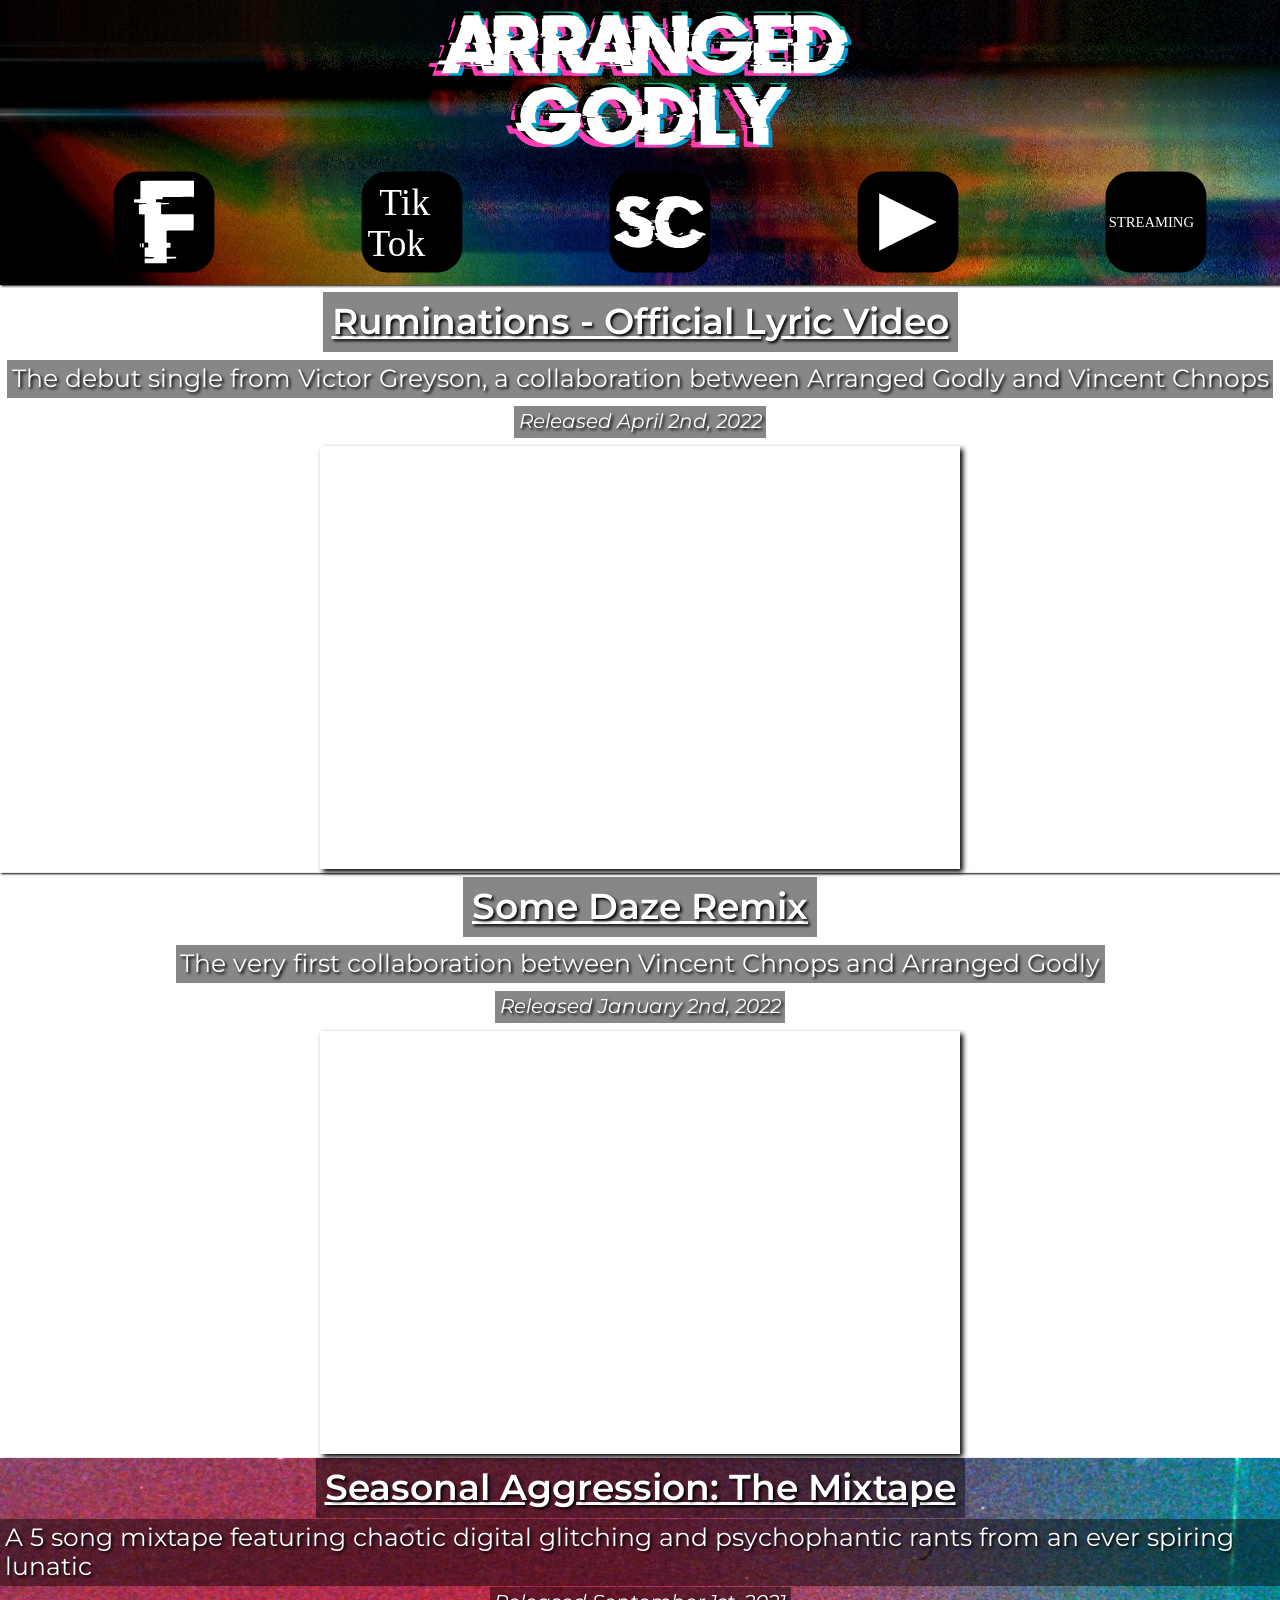
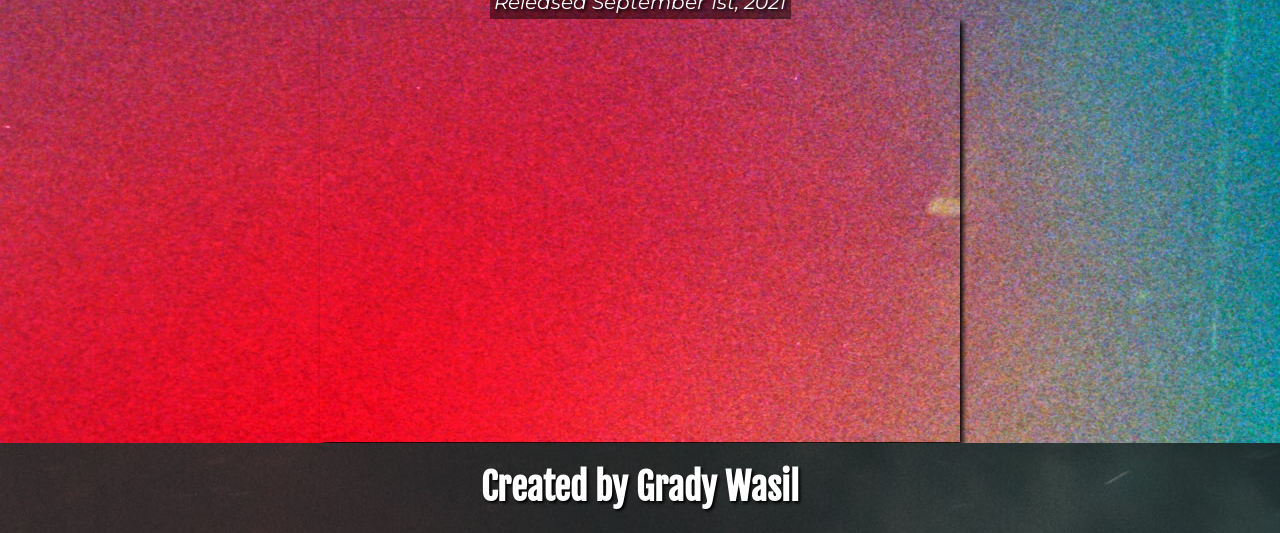
==== index.html @ 909fad0f "more stylization updates" ====
<!DOCTYPE html>
<html>
    <head>
        <link rel="stylesheet" href="normalize.css">
        <link rel="stylesheet" href="style.css">
        <link rel="shortcut icon" href="./images/favicon.svg">
        <meta charset="UTF-8">
        <meta name="author" content="Grady Wasil">
        <meta name="keywords" content="Arranged Godly, arrangedgodly, shitshow productions, shitshowprod, shitshowproductions, seasonal aggression, ruminations, victor greyson, vincent chnops, victorgreyson, vincentchnops">
        <meta name="description" content="The digital hell-hole for Arranged Godly. A webpage to display different coding and musical ventures from Grady Wasil">
        <meta name="viewport" content="width=device-width, initial-scale=1">
        <title>The Digital Hell-Hole of Arranged Godly</title>
    </head>
    <body>
        <header class="header">
            <img src="./images/name-logo.svg" alt="name logo" class="header__logo__main">
            <nav class="nav">
                <ul class="nav__list">
                    <li>
                        <a href="https://www.facebook.com/arrangedgodly" target="_blank"><div class="header__logo header__logo_facebook"></div></a>
                    </li>
                    <li>
                        <a href="https://www.tiktok.com/@arrangedgodly" target="_blank"><div class="header__logo header__logo_tiktok"></div></a>
                    </li>
                    <li>
                        <a href="https://soundcloud.com/arrangedgodly" target="_blank"><div class="header__logo header__logo_soundcloud"></div></a>
                    </li>
                    <li>
                        <a href="https://www.youtube.com/channel/UCYH3KPRayKp2TVUujpQbhCg" target="_blank"><div class="header__logo header__logo_youtube"></div></a>
                    </li>
                    <li>
                        <a href="https://songwhip.com/arrangedgodly" target="_blank"><div class="header__logo header__logo_streaming"></div></a>
                    </li>
                </ul>
            </nav>
        </header>
        <main>
            <section class="section section_backgroundone">
                <h2 class="section__title">Ruminations - Official Lyric Video</h2>
                <p class="section__text">The debut single from Victor Greyson, a collaboration between Arranged Godly and Vincent Chnops</p>
                <p class="section__subtext">Released April 2nd, 2022</p>
                <div class="iframe-container">
                    <iframe class="iframe" src="https://www.youtube.com/embed/emxzHHM1im8" title="YouTube video player" frameborder="0" allow="accelerometer; autoplay; clipboard-write; encrypted-media; gyroscope; picture-in-picture" allowfullscreen></iframe>
                </div>
            </section>
            <section class="section section_backgroundtwo">
                <h2 class="section__title">Some Daze Remix</h2>
                <p class="section__text">The very first collaboration between Vincent Chnops and Arranged Godly</p>
                <p class="section__subtext">Released January 2nd, 2022</p>
                <div class="iframe-container">
                    <iframe class="iframe" scrolling="no" frameborder="no" allow="autoplay" src="https://w.soundcloud.com/player/?url=https%3A//api.soundcloud.com/tracks/1189059055&color=%23ff5500&auto_play=false&hide_related=false&show_comments=true&show_user=true&show_reposts=false&show_teaser=true&visual=true"></iframe>
                </div>
            </section>
            <section class="section section_backgroundthree">
                <h2 class="section__title">Seasonal Aggression: The Mixtape</h2>
                <p class="section__text">A 5 song mixtape featuring chaotic digital glitching and psychophantic rants from an ever spiring lunatic</p>
                <p class="section__subtext">Released September 1st, 2021</p>
                <div class="iframe-container">
                    <iframe class="iframe" scrolling="no" frameborder="no" allow="autoplay" src="https://w.soundcloud.com/player/?url=https%3A//api.soundcloud.com/tracks/1107296572&color=%23ff5500&auto_play=false&hide_related=false&show_comments=true&show_user=true&show_reposts=false&show_teaser=true&visual=true"></iframe>
                </div>
            </section>
        </main>
    </body>
    <footer class="footer">
        <h3 class="footer__title">Created by Grady Wasil</h3>
    </footer>
</html>
---- style.css ----
@import url('https://fonts.googleapis.com/css2?family=Fjalla+One&family=Montserrat&display=swap'); /* font-family: 'Fjalla One', sans-serif; or font-family: 'Montserrat', sans-serif; */

@font-face {
    font-family: 'Doctor Glitch';
    src: url('./fonts/Doctor\ Glitch.otf') format('opentype');
}

@font-face {
    font-family: 'Hexagon';
    src: url('./fonts/HEXAGON_.TTF') format('truetype');
}

* {
    margin: 0;
}

.header {
    width: 100%;
    height: auto;
    display: flex;
    flex-direction: column;
    align-content: space-between;
    justify-content: space-between;
    font-family: 'Fjalla One', sans-serif;
    background-image: url(./images/header-background.jpg);
    box-shadow: 1px 1px 2px black;
    position: fixed;
    top: 0;
    right: 0;
    z-index: 1;
}

.header__logo__main {
    width: 50vmin;
    height: auto;
    margin: 1vmin auto 1vmin auto;
}

.header__logo {
    width: 12vmin;
    height: 12vmin;
    margin: 1vmin;
}

.header__logo_facebook {
    background-image: url(./images/facebook-logo-off.svg);
}

.header__logo_facebook:hover {
    background-image: url(./images/facebook-logo-on.svg);
}

.header__logo_tiktok {
    background-image: url(./images/tiktok-logo-off.svg);
}

.header__logo_tiktok:hover {
    background-image: url(./images/tiktok-logo-on.svg);
}

.header__logo_soundcloud {
    background-image: url(./images/soundcloud-logo-off.svg);
}

.header__logo_soundcloud:hover {
    background-image: url(./images/soundcloud-logo-on.svg);
}

.header__logo_youtube {
    background-image: url(./images/youtube-logo-off.svg);
}

.header__logo_youtube:hover {
    background-image: url(./images/youtube-logo-on.svg);
}

.header__logo_streaming {
    background-image: url(./images/streaming-logo-off.svg);
}

.header__logo_streaming:hover {
    background-image: url(./images/streaming-logo-on.svg);
}

.nav__list {
    font-family: 'Doctor Glitch';
    list-style: none;
    text-decoration: none;
    display: flex;
    flex-flow: row nowrap;
    justify-content: space-around;
    text-shadow: 2px 2px 3px black;
}

a {
    text-decoration: none;
    font-size: 3.4vmin;
    color: white;
    padding-bottom: .5vh;
}

.section {
    height: 65vh;
    width: 100%;
    margin: auto;
    display: flex;
    flex-flow: column wrap;
    align-items: center;
    align-content: space-evenly;
    font-family: 'Montserrat', sans-serif;
    box-shadow: 1px 1px 2px black;
}

.section_backgroundone {
    background-image: url(./images/section-background.jpg);
}

.section_backgroundtwo {
    background-image: url(./images/section-background2.jpg);
}

.section_backgroundthree {
    background-image: url(./images/section-background3.jpg);
}

.section:first-of-type {
    margin-top: 32vh;
}

.section__title {
    padding: 1vh;
    font-size: 4vmin;
    font-weight: 600;
    text-decoration: underline;
    margin: auto;
    color: white;
    text-shadow: 2px 2px 3px black;
    background: rgba(0, 0, 0, 0.47);
}

.section__text {
    padding: .5vh;
    font-size: 2.8vmin;
    margin: auto;
    color: white;
    text-shadow: 2px 2px 3px black;
    background: rgba(0, 0, 0, 0.47);
}

.section__subtext {
    padding: .5vh;
    font-size: 2.2vmin;
    font-style: italic;
    margin: auto;
    color: white;
    text-shadow: 2px 2px 3px black;
    background: rgba(0, 0, 0, 0.47);
}
.iframe-container {
  position: relative;
  margin: auto;
  width: 50vw;
  height: 47vh;
  z-index: 0;
  box-shadow: 3px 3px 5px black;
}

.iframe {
  position: absolute;
  top: 0;
  left: 0;
  bottom: 0;
  right: 0;
  width: 100%;
  height: 100%;
  padding-bottom: 3vmin;
}

.footer {
    display: flex;
    align-items: center;
    justify-content: center;
    font-family: 'Fjalla One', sans-serif;
    background-image: url(./images/footer-background.jpg);
    position: relative;
    bottom: 0;
    width: 100%;
    height: 10vh;
}

.footer__title {
    font-size: 4vmin;
    color: white;
    text-shadow: 2px 2px 3px black;
}
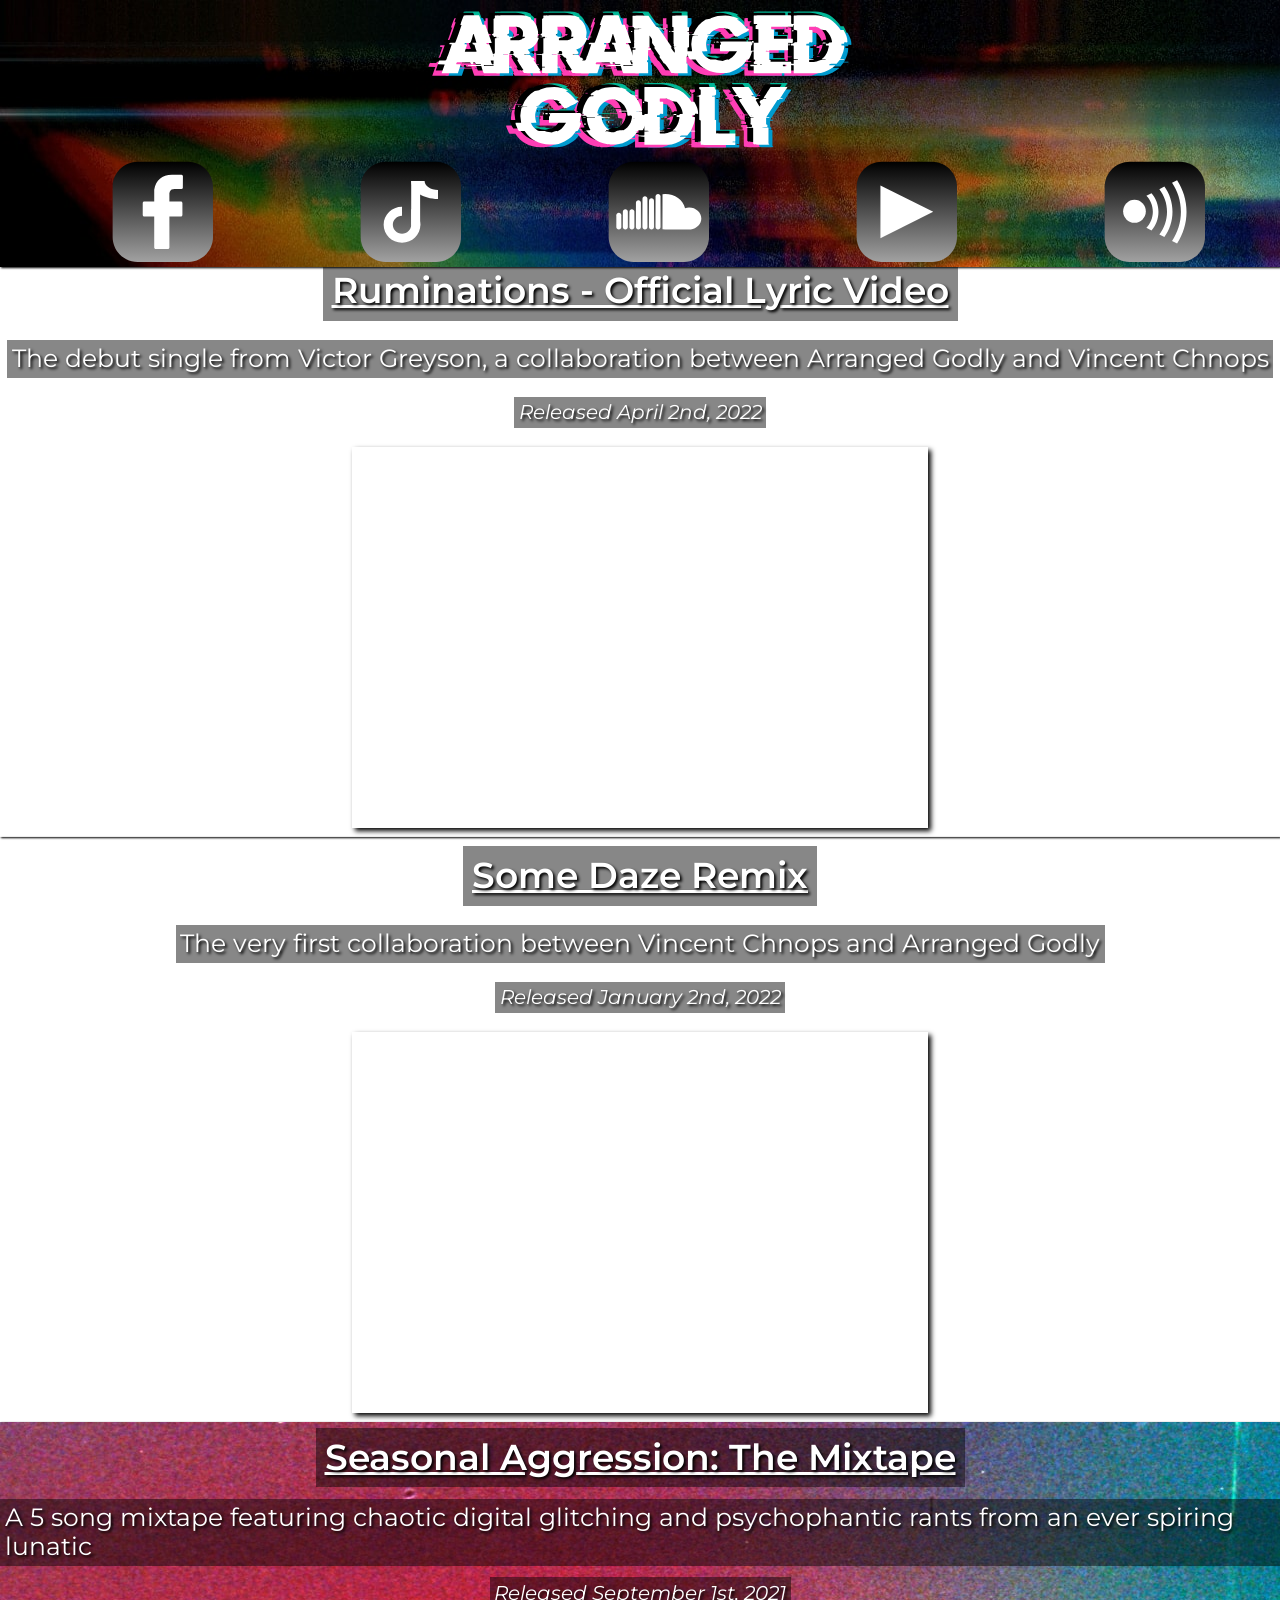
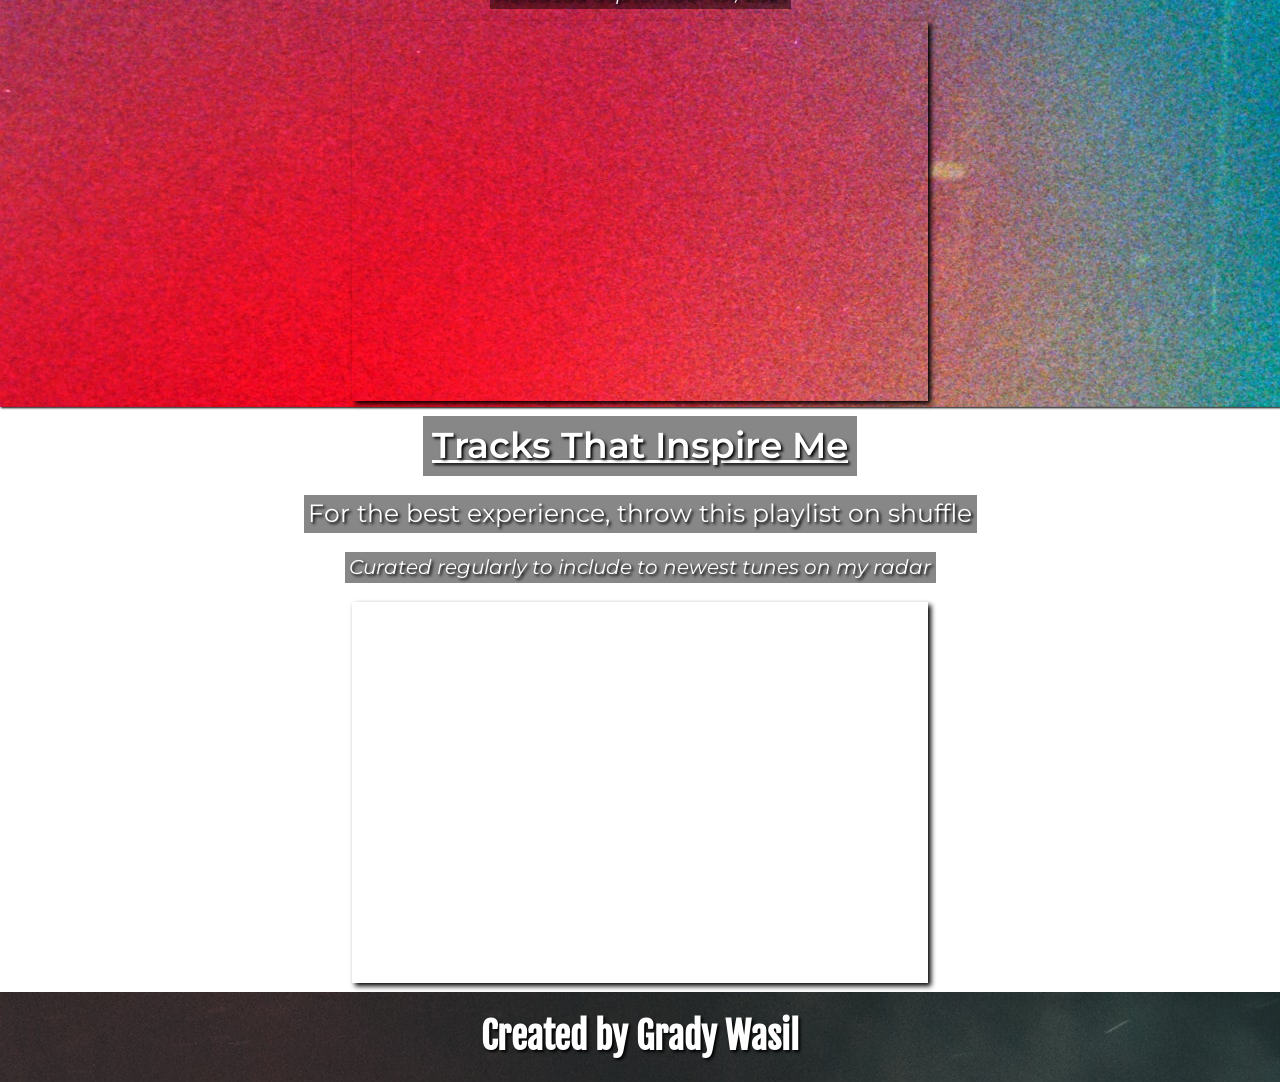
==== commit 6834da72: "semantic changes and stylization updates" ====
--- a/index.html
+++ b/index.html
@@ -40,7 +40,7 @@
                 <p class="section__text">The debut single from Victor Greyson, a collaboration between Arranged Godly and Vincent Chnops</p>
                 <p class="section__subtext">Released April 2nd, 2022</p>
                 <div class="iframe-container">
-                    <iframe class="iframe" src="https://www.youtube.com/embed/emxzHHM1im8" title="YouTube video player" frameborder="0" allow="accelerometer; autoplay; clipboard-write; encrypted-media; gyroscope; picture-in-picture" allowfullscreen></iframe>
+                    <iframe class="iframe" src="https://www.youtube.com/embed/emxzHHM1im8" title="YouTube video player" allow="accelerometer; autoplay; clipboard-write; encrypted-media; gyroscope; picture-in-picture" allowfullscreen></iframe>
                 </div>
             </section>
             <section class="section section_backgroundtwo">
@@ -48,7 +48,7 @@
                 <p class="section__text">The very first collaboration between Vincent Chnops and Arranged Godly</p>
                 <p class="section__subtext">Released January 2nd, 2022</p>
                 <div class="iframe-container">
-                    <iframe class="iframe" scrolling="no" frameborder="no" allow="autoplay" src="https://w.soundcloud.com/player/?url=https%3A//api.soundcloud.com/tracks/1189059055&color=%23ff5500&auto_play=false&hide_related=false&show_comments=true&show_user=true&show_reposts=false&show_teaser=true&visual=true"></iframe>
+                    <iframe class="iframe" scrolling="no" allow="autoplay" src="https://w.soundcloud.com/player/?url=https%3A//api.soundcloud.com/tracks/1189059055&color=%23ff5500&auto_play=false&hide_related=false&show_comments=true&show_user=true&show_reposts=false&show_teaser=true&visual=true"></iframe>
                 </div>
             </section>
             <section class="section section_backgroundthree">
@@ -56,7 +56,15 @@
                 <p class="section__text">A 5 song mixtape featuring chaotic digital glitching and psychophantic rants from an ever spiring lunatic</p>
                 <p class="section__subtext">Released September 1st, 2021</p>
                 <div class="iframe-container">
-                    <iframe class="iframe" scrolling="no" frameborder="no" allow="autoplay" src="https://w.soundcloud.com/player/?url=https%3A//api.soundcloud.com/tracks/1107296572&color=%23ff5500&auto_play=false&hide_related=false&show_comments=true&show_user=true&show_reposts=false&show_teaser=true&visual=true"></iframe>
+                    <iframe class="iframe" scrolling="no" allow="autoplay" src="https://w.soundcloud.com/player/?url=https%3A//api.soundcloud.com/tracks/1107296572&color=%23ff5500&auto_play=false&hide_related=false&show_comments=true&show_user=true&show_reposts=false&show_teaser=true&visual=true"></iframe>
+                </div>
+            </section>
+            <section class="section">
+                <h2 class="section__title">Tracks That Inspire Me</h2>
+                <p class="section__text">For the best experience, throw this playlist on shuffle</p>
+                <p class="section__subtext">Curated regularly to include to newest tunes on my radar</p>
+                <div class="iframe-container">
+                    <iframe class="iframe" src="https://open.spotify.com/embed/playlist/3lCJYhgk72nuZrypfOitEA?utm_source=generator&theme=0" allowfullscreen="" allow="autoplay; clipboard-write; encrypted-media; fullscreen; picture-in-picture"></iframe>
                 </div>
             </section>
         </main>
--- a/style.css
+++ b/style.css
@@ -39,7 +39,7 @@
 .header__logo {
     width: 12vmin;
     height: 12vmin;
-    margin: 1vmin;
+    margin: auto;
 }
 
 .header__logo_facebook {
@@ -124,7 +124,7 @@
 }
 
 .section:first-of-type {
-    margin-top: 32vh;
+    margin-top: 28vh;
 }
 
 .section__title {
@@ -159,14 +159,18 @@
 .iframe-container {
   position: relative;
   margin: auto;
-  width: 50vw;
-  height: 47vh;
+  width: 45%;
+  height: 65%;
   z-index: 0;
   box-shadow: 3px 3px 5px black;
 }
 
 .iframe {
   position: absolute;
+  border: 5px;
+  border-radius: 10px;
+  border-color: rgba(0, 0, 0, 0.47);
+  margin: 0;
   top: 0;
   left: 0;
   bottom: 0;
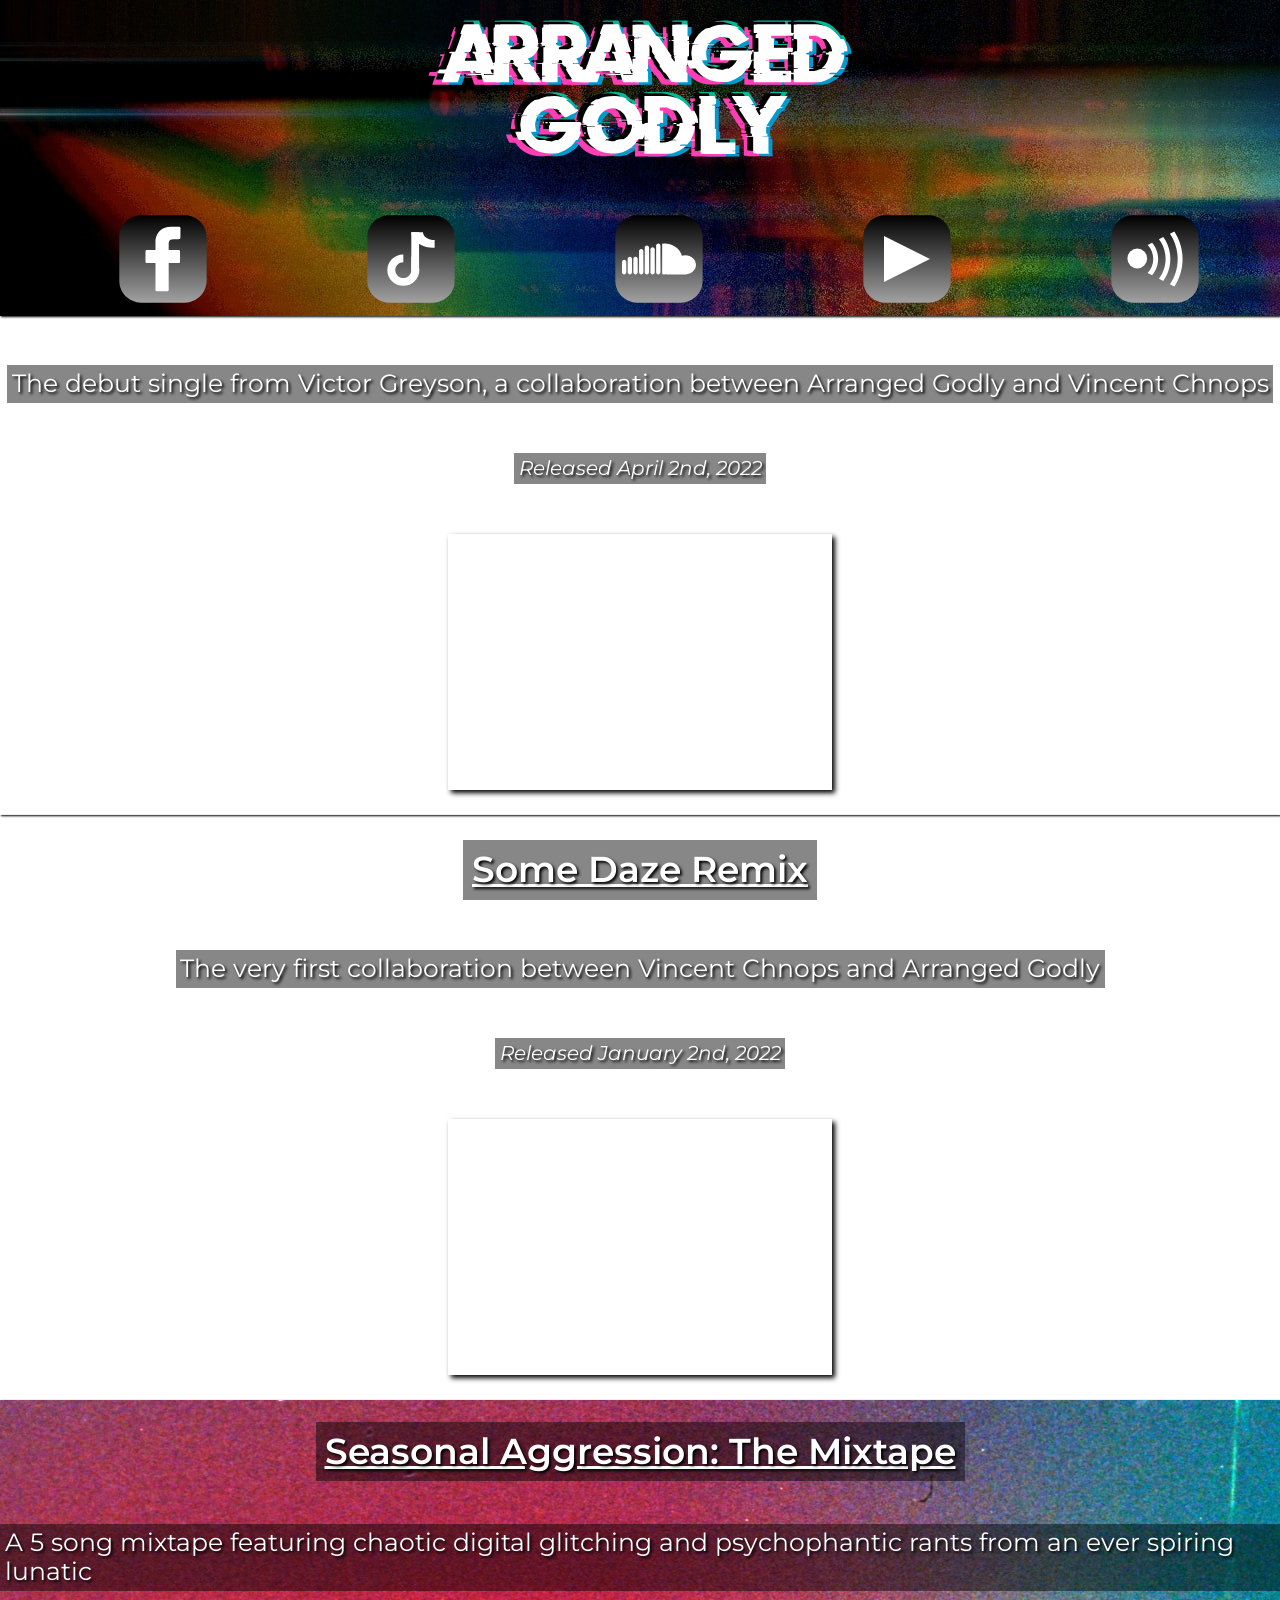
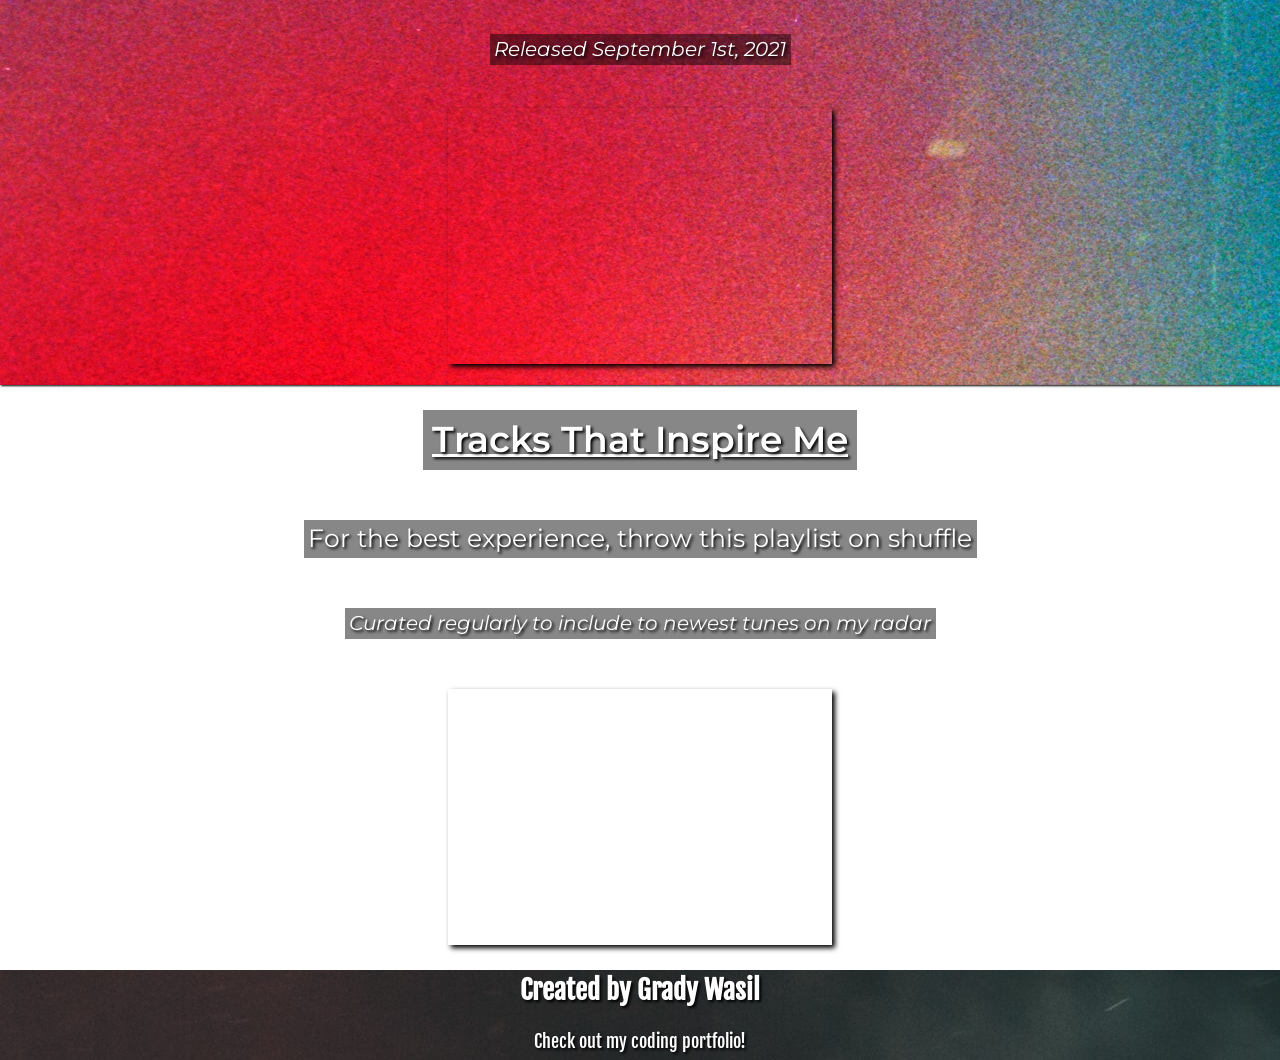
==== commit cd3c78be: "added portfolio project in progress to the footer" ====
--- a/index.html
+++ b/index.html
@@ -17,19 +17,44 @@
             <nav class="nav">
                 <ul class="nav__list">
                     <li>
-                        <a href="https://www.facebook.com/arrangedgodly" target="_blank"><div class="header__logo header__logo_facebook"></div></a>
+                        <a 
+                            href="https://www.facebook.com/arrangedgodly" 
+                            target="_blank"
+                        >
+                        <div class="header__logo header__logo_facebook"></div>
+                        </a>
                     </li>
                     <li>
-                        <a href="https://www.tiktok.com/@arrangedgodly" target="_blank"><div class="header__logo header__logo_tiktok"></div></a>
+                        <a 
+                            href="https://www.tiktok.com/@arrangedgodly"
+                            target="_blank"
+                        >
+                        <div class="header__logo header__logo_tiktok"></div>
+                        </a>
                     </li>
                     <li>
-                        <a href="https://soundcloud.com/arrangedgodly" target="_blank"><div class="header__logo header__logo_soundcloud"></div></a>
+                        <a 
+                            href="https://soundcloud.com/arrangedgodly"
+                            target="_blank"
+                        >
+                        <div class="header__logo header__logo_soundcloud"></div>
+                        </a>
                     </li>
                     <li>
-                        <a href="https://www.youtube.com/channel/UCYH3KPRayKp2TVUujpQbhCg" target="_blank"><div class="header__logo header__logo_youtube"></div></a>
+                        <a
+                            href="https://www.youtube.com/channel/UCYH3KPRayKp2TVUujpQbhCg"
+                            target="_blank"
+                        >
+                        <div class="header__logo header__logo_youtube"></div>
+                        </a>
                     </li>
                     <li>
-                        <a href="https://songwhip.com/arrangedgodly" target="_blank"><div class="header__logo header__logo_streaming"></div></a>
+                        <a 
+                            href="https://songwhip.com/arrangedgodly" 
+                            target="_blank"
+                        >
+                        <div class="header__logo header__logo_streaming"></div>
+                        </a>
                     </li>
                 </ul>
             </nav>
@@ -40,7 +65,14 @@
                 <p class="section__text">The debut single from Victor Greyson, a collaboration between Arranged Godly and Vincent Chnops</p>
                 <p class="section__subtext">Released April 2nd, 2022</p>
                 <div class="iframe-container">
-                    <iframe class="iframe" src="https://www.youtube.com/embed/emxzHHM1im8" title="YouTube video player" allow="accelerometer; autoplay; clipboard-write; encrypted-media; gyroscope; picture-in-picture" allowfullscreen></iframe>
+                    <iframe 
+                        class="iframe"
+                        src="https://www.youtube.com/embed/emxzHHM1im8"
+                        title="YouTube video player"
+                        allow="accelerometer; autoplay; clipboard-write; encrypted-media; gyroscope; picture-in-picture"
+                        allowfullscreen
+                    >
+                    </iframe>
                 </div>
             </section>
             <section class="section section_backgroundtwo">
@@ -48,7 +80,13 @@
                 <p class="section__text">The very first collaboration between Vincent Chnops and Arranged Godly</p>
                 <p class="section__subtext">Released January 2nd, 2022</p>
                 <div class="iframe-container">
-                    <iframe class="iframe" scrolling="no" allow="autoplay" src="https://w.soundcloud.com/player/?url=https%3A//api.soundcloud.com/tracks/1189059055&color=%23ff5500&auto_play=false&hide_related=false&show_comments=true&show_user=true&show_reposts=false&show_teaser=true&visual=true"></iframe>
+                    <iframe 
+                        class="iframe" 
+                        scrolling="no" 
+                        allow="autoplay" 
+                        src="https://w.soundcloud.com/player/?url=https%3A//api.soundcloud.com/tracks/1189059055&color=%23ff5500&auto_play=false&hide_related=false&show_comments=true&show_user=true&show_reposts=false&show_teaser=true&visual=true"
+                    >
+                    </iframe>
                 </div>
             </section>
             <section class="section section_backgroundthree">
@@ -56,7 +94,13 @@
                 <p class="section__text">A 5 song mixtape featuring chaotic digital glitching and psychophantic rants from an ever spiring lunatic</p>
                 <p class="section__subtext">Released September 1st, 2021</p>
                 <div class="iframe-container">
-                    <iframe class="iframe" scrolling="no" allow="autoplay" src="https://w.soundcloud.com/player/?url=https%3A//api.soundcloud.com/tracks/1107296572&color=%23ff5500&auto_play=false&hide_related=false&show_comments=true&show_user=true&show_reposts=false&show_teaser=true&visual=true"></iframe>
+                    <iframe 
+                        class="iframe" 
+                        scrolling="no" 
+                        allow="autoplay" 
+                        src="https://w.soundcloud.com/player/?url=https%3A//api.soundcloud.com/tracks/1107296572&color=%23ff5500&auto_play=false&hide_related=false&show_comments=true&show_user=true&show_reposts=false&show_teaser=true&visual=true"
+                    >
+                    </iframe>
                 </div>
             </section>
             <section class="section">
@@ -64,12 +108,19 @@
                 <p class="section__text">For the best experience, throw this playlist on shuffle</p>
                 <p class="section__subtext">Curated regularly to include to newest tunes on my radar</p>
                 <div class="iframe-container">
-                    <iframe class="iframe" src="https://open.spotify.com/embed/playlist/3lCJYhgk72nuZrypfOitEA?utm_source=generator&theme=0" allowfullscreen="" allow="autoplay; clipboard-write; encrypted-media; fullscreen; picture-in-picture"></iframe>
+                    <iframe 
+                        class="iframe" 
+                        src="https://open.spotify.com/embed/playlist/3lCJYhgk72nuZrypfOitEA?utm_source=generator&theme=0" 
+                        allowfullscreen="" 
+                        allow="autoplay; clipboard-write; encrypted-media; fullscreen; picture-in-picture"
+                    >
+                    </iframe>
                 </div>
             </section>
         </main>
     </body>
     <footer class="footer">
         <h3 class="footer__title">Created by Grady Wasil</h3>
+        <a href="./projects/portfolio-project/index.html" class="footer__link">Check out my coding portfolio!</a>
     </footer>
 </html>
--- a/style.css
+++ b/style.css
@@ -20,7 +20,7 @@
     display: flex;
     flex-direction: column;
     align-content: space-between;
-    justify-content: space-between;
+    justify-content: space-around;
     font-family: 'Fjalla One', sans-serif;
     background-image: url(./images/header-background.jpg);
     box-shadow: 1px 1px 2px black;
@@ -28,18 +28,26 @@
     top: 0;
     right: 0;
     z-index: 1;
+    overflow: hidden;
 }
 
 .header__logo__main {
     width: 50vmin;
     height: auto;
-    margin: 1vmin auto 1vmin auto;
+    margin: 2vmin auto 5vmin auto;
+    animation: jitters 6s infinite linear alternate;
 }
 
 .header__logo {
-    width: 12vmin;
-    height: 12vmin;
-    margin: auto;
+    width: 10.5vmin;
+    height: 10.5vmin;
+    margin: 1vmin auto 1vmin;
+    transition: transform 0.4s ease-in-out;
+    transition: background-image 0.4s linear;
+}
+
+.header__logo:hover {
+    transform: scale(1.15) translate(0, -5%);
 }
 
 .header__logo_facebook {
@@ -124,7 +132,7 @@
 }
 
 .section:first-of-type {
-    margin-top: 28vh;
+    margin-top: 18vmax;
 }
 
 .section__title {
@@ -159,8 +167,8 @@
 .iframe-container {
   position: relative;
   margin: auto;
-  width: 45%;
-  height: 65%;
+  width: 30vw;
+  height: 20vw;
   z-index: 0;
   box-shadow: 3px 3px 5px black;
 }
@@ -182,8 +190,9 @@
 
 .footer {
     display: flex;
+    flex-direction: column;
     align-items: center;
-    justify-content: center;
+    justify-content: space-between;
     font-family: 'Fjalla One', sans-serif;
     background-image: url(./images/footer-background.jpg);
     position: relative;
@@ -193,7 +202,26 @@
 }
 
 .footer__title {
-    font-size: 4vmin;
-    color: white;
-    text-shadow: 2px 2px 3px black;
+    font-size: 3vmin;
+    color: white;
+    text-shadow: 2px 2px 3px black;
+    margin-top: .5vh;
+}
+
+.footer__link {
+    font-size: 2vmin;
+    color: white;
+    text-decoration: none;
+    font-style: normal;
+    text-shadow: 2px 2px 3px black;
+    margin-bottom: .5vh;
+}
+
+@keyframes jitters {
+    from {
+        transform: scale(0.925);
+    }
+    to {
+        transform: scale(1.075);
+    }
 }
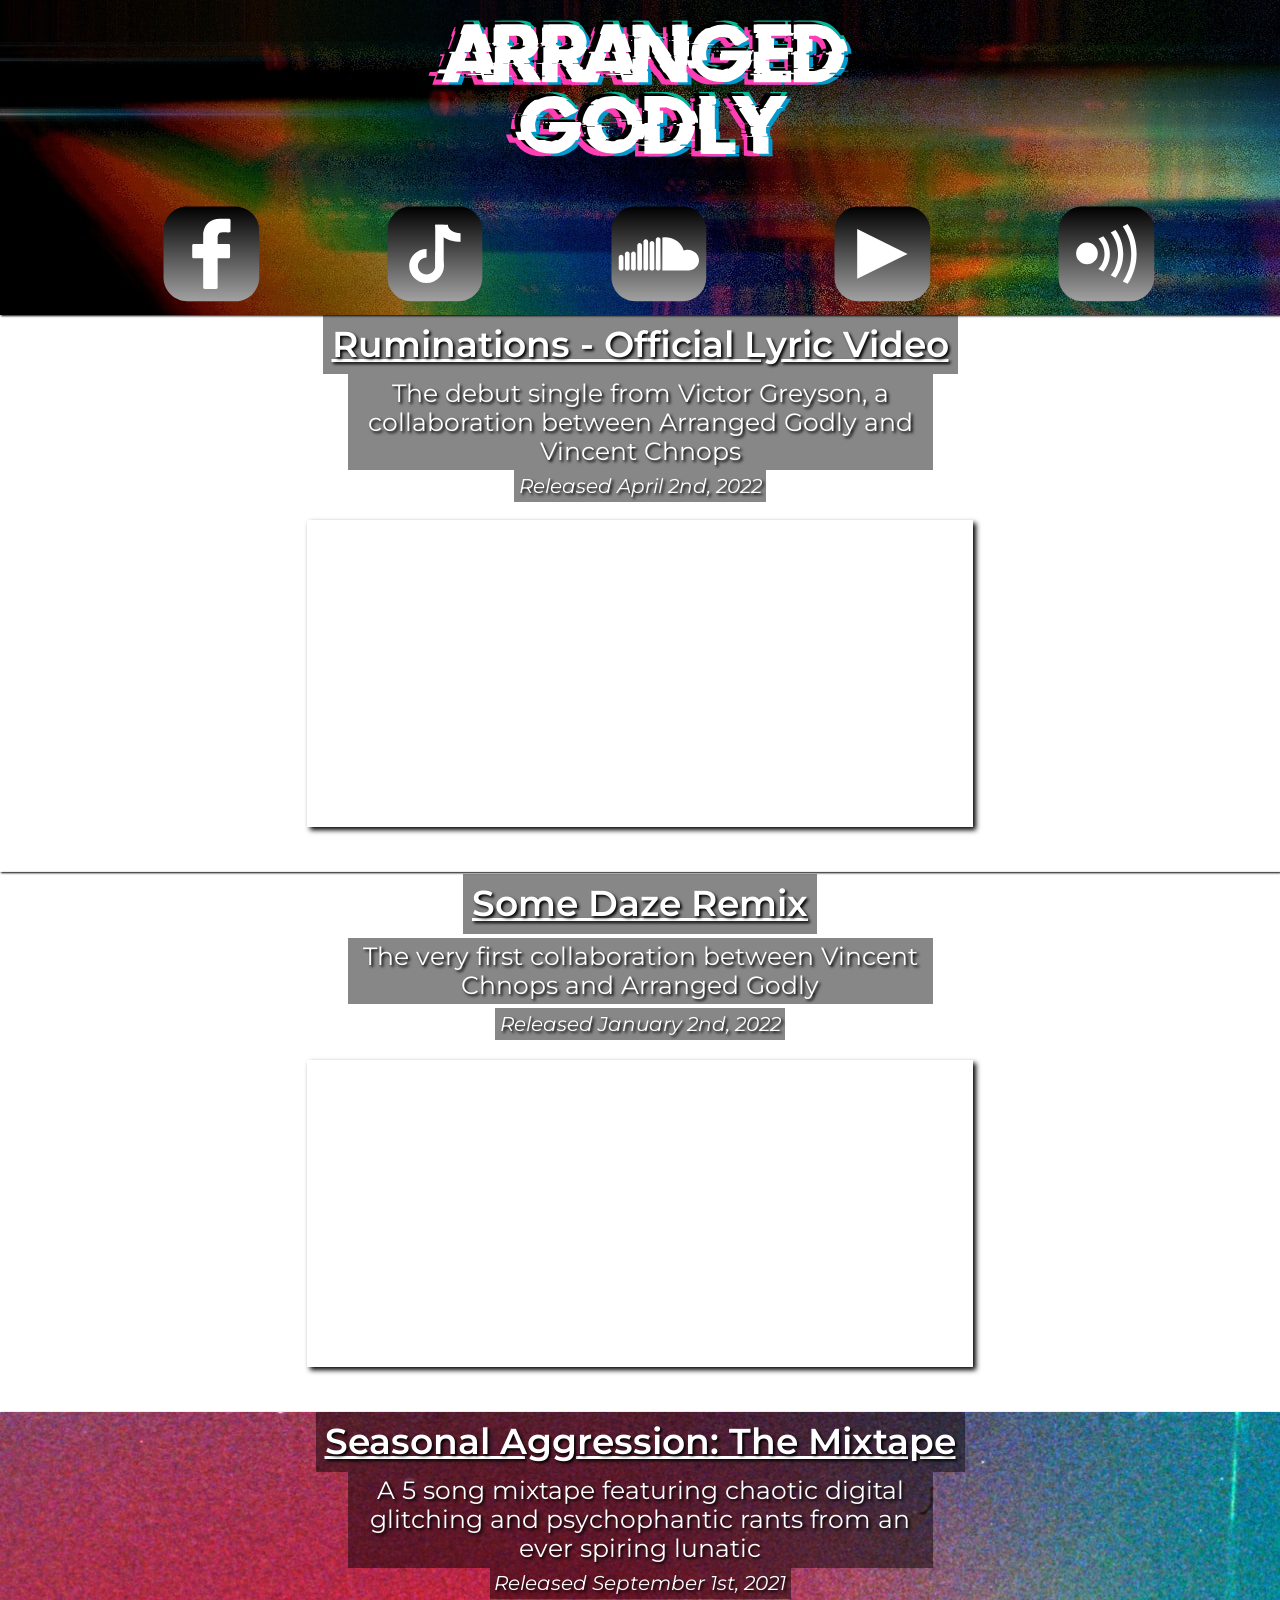
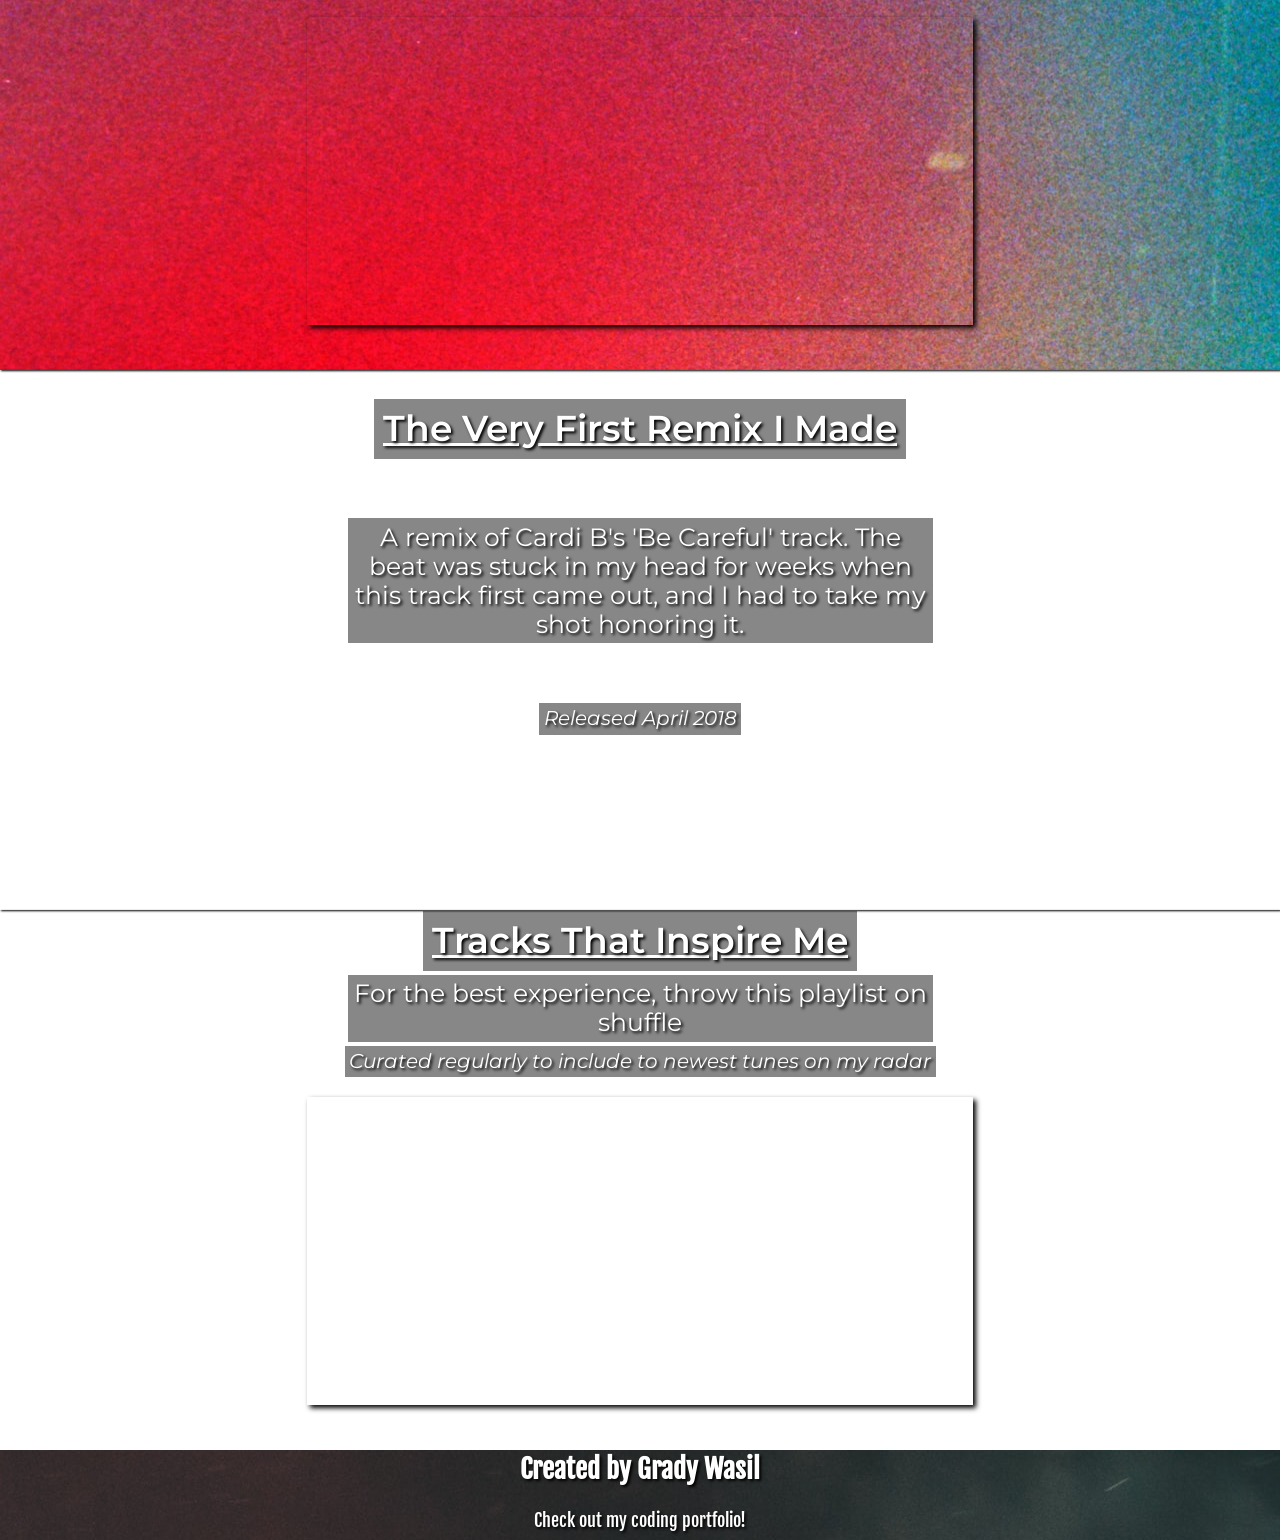
==== commit 4f0cc60a: "changed the style some more" ====
--- a/index.html
+++ b/index.html
@@ -103,7 +103,22 @@
                     </iframe>
                 </div>
             </section>
-            <section class="section">
+            <section class="section section_backgroundone">
+                <h2 class="section__title">The Very First Remix I Made</h2>
+                <p class="section__text">A remix of Cardi B's 'Be Careful' track. The beat was stuck in my head for weeks when this track first
+                    came out, and I had to take my shot honoring it.
+                </p>
+                <p class="section__subtext">Released April 2018</p>
+                <iframe
+                    frameborder="0"
+                    width="500"
+                    height="100"
+                    class="audio__iframe"
+                    src="https://drive.google.com/file/d/164O9dW7Lp8lcoIxXRp0OhJRAY6mxzIGW/preview"
+                >
+                </iframe>
+            </section>
+            <section class="section section_backgroundtwo">
                 <h2 class="section__title">Tracks That Inspire Me</h2>
                 <p class="section__text">For the best experience, throw this playlist on shuffle</p>
                 <p class="section__subtext">Curated regularly to include to newest tunes on my radar</p>
--- a/style.css
+++ b/style.css
@@ -14,13 +14,16 @@
     margin: 0;
 }
 
+::-webkit-scrollbar {
+    width: 0;
+}
+
 .header {
     width: 100%;
-    height: auto;
+    height: 35vh;
     display: flex;
     flex-direction: column;
-    align-content: space-between;
-    justify-content: space-around;
+    justify-content: space-between;
     font-family: 'Fjalla One', sans-serif;
     background-image: url(./images/header-background.jpg);
     box-shadow: 1px 1px 2px black;
@@ -34,20 +37,20 @@
 .header__logo__main {
     width: 50vmin;
     height: auto;
-    margin: 2vmin auto 5vmin auto;
-    animation: jitters 6s infinite linear alternate;
+    margin: 2vh auto auto;
+    animation: jitters 8s infinite linear alternate;
 }
 
 .header__logo {
-    width: 10.5vmin;
-    height: 10.5vmin;
-    margin: 1vmin auto 1vmin;
+    width: 8vw;
+    height: 8vw;
+    margin-bottom: 1vh;
     transition: transform 0.4s ease-in-out;
     transition: background-image 0.4s linear;
 }
 
 .header__logo:hover {
-    transform: scale(1.15) translate(0, -5%);
+    transform: scale(1.05) translate(0, 5%);
 }
 
 .header__logo_facebook {
@@ -96,7 +99,7 @@
     text-decoration: none;
     display: flex;
     flex-flow: row nowrap;
-    justify-content: space-around;
+    justify-content: space-evenly;
     text-shadow: 2px 2px 3px black;
 }
 
@@ -108,7 +111,7 @@
 }
 
 .section {
-    height: 65vh;
+    min-height: 60vh;
     width: 100%;
     margin: auto;
     display: flex;
@@ -132,7 +135,7 @@
 }
 
 .section:first-of-type {
-    margin-top: 18vmax;
+    margin-top: 35vh;
 }
 
 .section__title {
@@ -153,6 +156,8 @@
     color: white;
     text-shadow: 2px 2px 3px black;
     background: rgba(0, 0, 0, 0.47);
+    width: 45%;
+    text-align: center;
 }
 
 .section__subtext {
@@ -166,9 +171,9 @@
 }
 .iframe-container {
   position: relative;
-  margin: auto;
-  width: 30vw;
-  height: 20vw;
+  margin: 2vh auto 5vh auto;
+  width: 52vw;
+  height: 24vw;
   z-index: 0;
   box-shadow: 3px 3px 5px black;
 }
@@ -188,6 +193,10 @@
   padding-bottom: 3vmin;
 }
 
+.audio__iframe {
+  margin-bottom: 5vh;
+}
+
 .footer {
     display: flex;
     flex-direction: column;
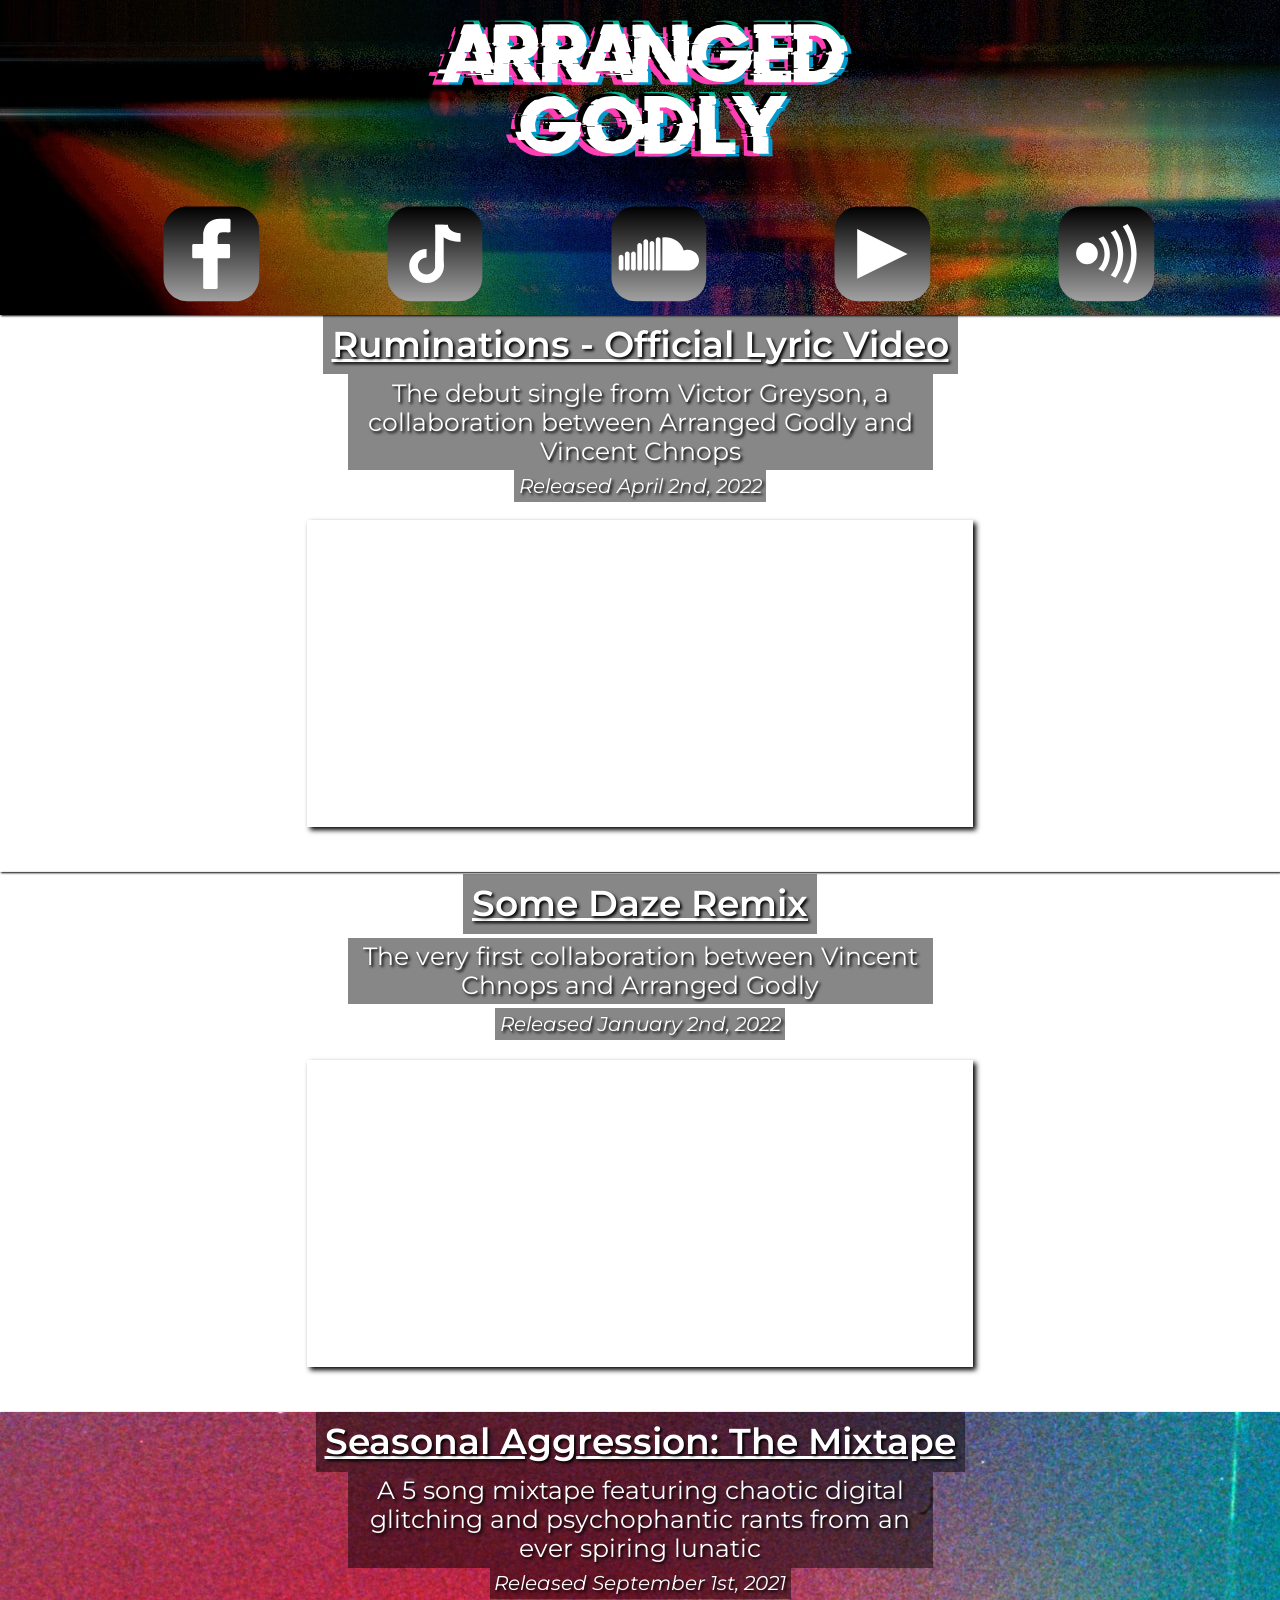
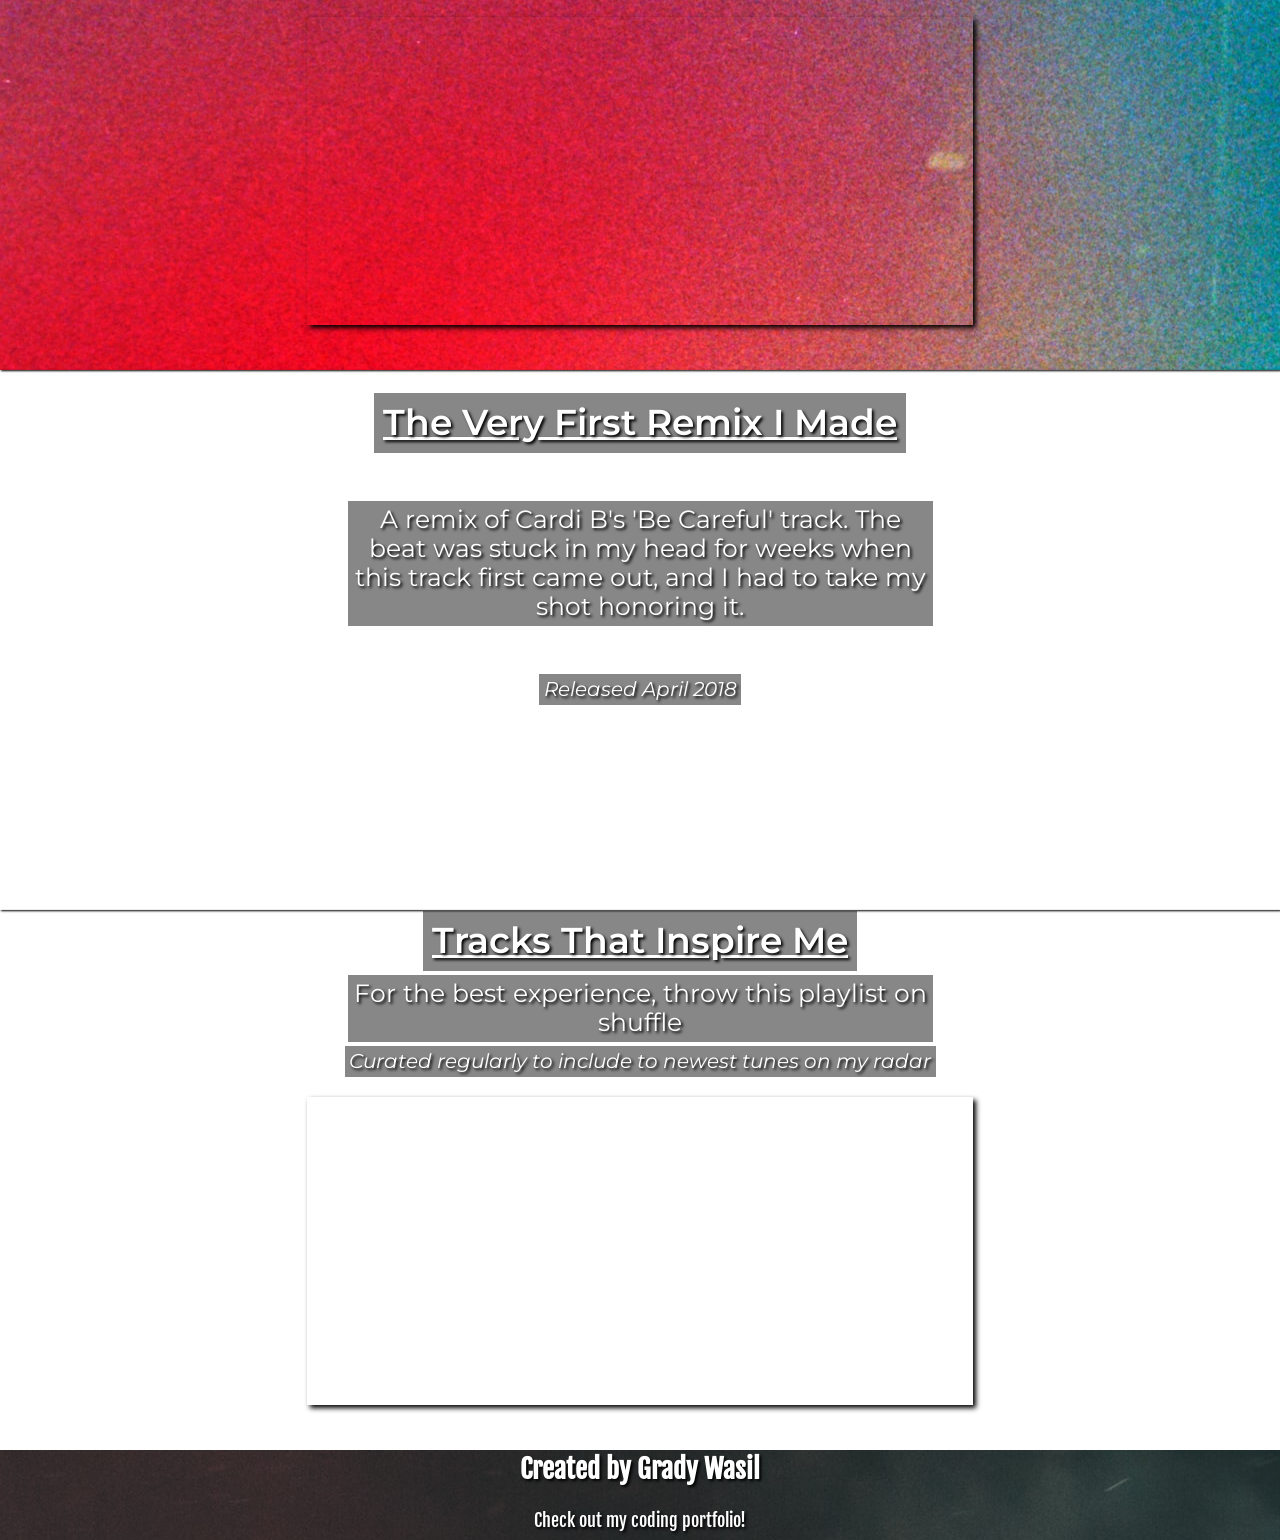
==== commit 75200638: "refactor: changed mobile styles so they arent broken anymore lmao" ====
--- a/index.html
+++ b/index.html
@@ -2,7 +2,7 @@
 <html>
     <head>
         <link rel="stylesheet" href="normalize.css">
-        <link rel="stylesheet" href="style.css">
+        <link rel="stylesheet" href="./pages/index.css">
         <link rel="shortcut icon" href="./images/favicon.svg">
         <meta charset="UTF-8">
         <meta name="author" content="Grady Wasil">
@@ -111,8 +111,6 @@
                 <p class="section__subtext">Released April 2018</p>
                 <iframe
                     frameborder="0"
-                    width="500"
-                    height="100"
                     class="audio__iframe"
                     src="https://drive.google.com/file/d/164O9dW7Lp8lcoIxXRp0OhJRAY6mxzIGW/preview"
                 >
@@ -136,6 +134,6 @@
     </body>
     <footer class="footer">
         <h3 class="footer__title">Created by Grady Wasil</h3>
-        <a href="./projects/portfolio-project/index.html" class="footer__link">Check out my coding portfolio!</a>
+        <a href="https://arrangedgodly.com/portfolio-project/" class="footer__link">Check out my coding portfolio!</a>
     </footer>
 </html>
--- a/pages/index.css
+++ b/pages/index.css
@@ -0,0 +1,41 @@
+@import url('https://fonts.googleapis.com/css2?family=Fjalla+One&family=Montserrat&display=swap'); /* font-family: 'Fjalla One', sans-serif; or font-family: 'Montserrat', sans-serif; */
+@import url("../blocks/header.css");
+@import url("../blocks/nav.css");
+@import url("../blocks/section.css");
+@import url("../blocks/iframe.css");
+@import url("../blocks/audio.css");
+@import url("../blocks/footer.css");
+
+@font-face {
+    font-family: 'Doctor Glitch';
+    src: url('../fonts/Doctor\ Glitch.otf') format('opentype');
+}
+
+@font-face {
+    font-family: 'Hexagon';
+    src: url('../fonts/HEXAGON_.TTF') format('truetype');
+}
+
+* {
+  margin: 0;
+}
+
+::-webkit-scrollbar {
+  width: 0;
+}
+
+a {
+  text-decoration: none;
+  font-size: 3.4vmin;
+  color: white;
+  padding-bottom: .5vh;
+}
+
+@keyframes jitters {
+  from {
+      transform: scale(0.925);
+  }
+  to {
+      transform: scale(1.075);
+  }
+}
